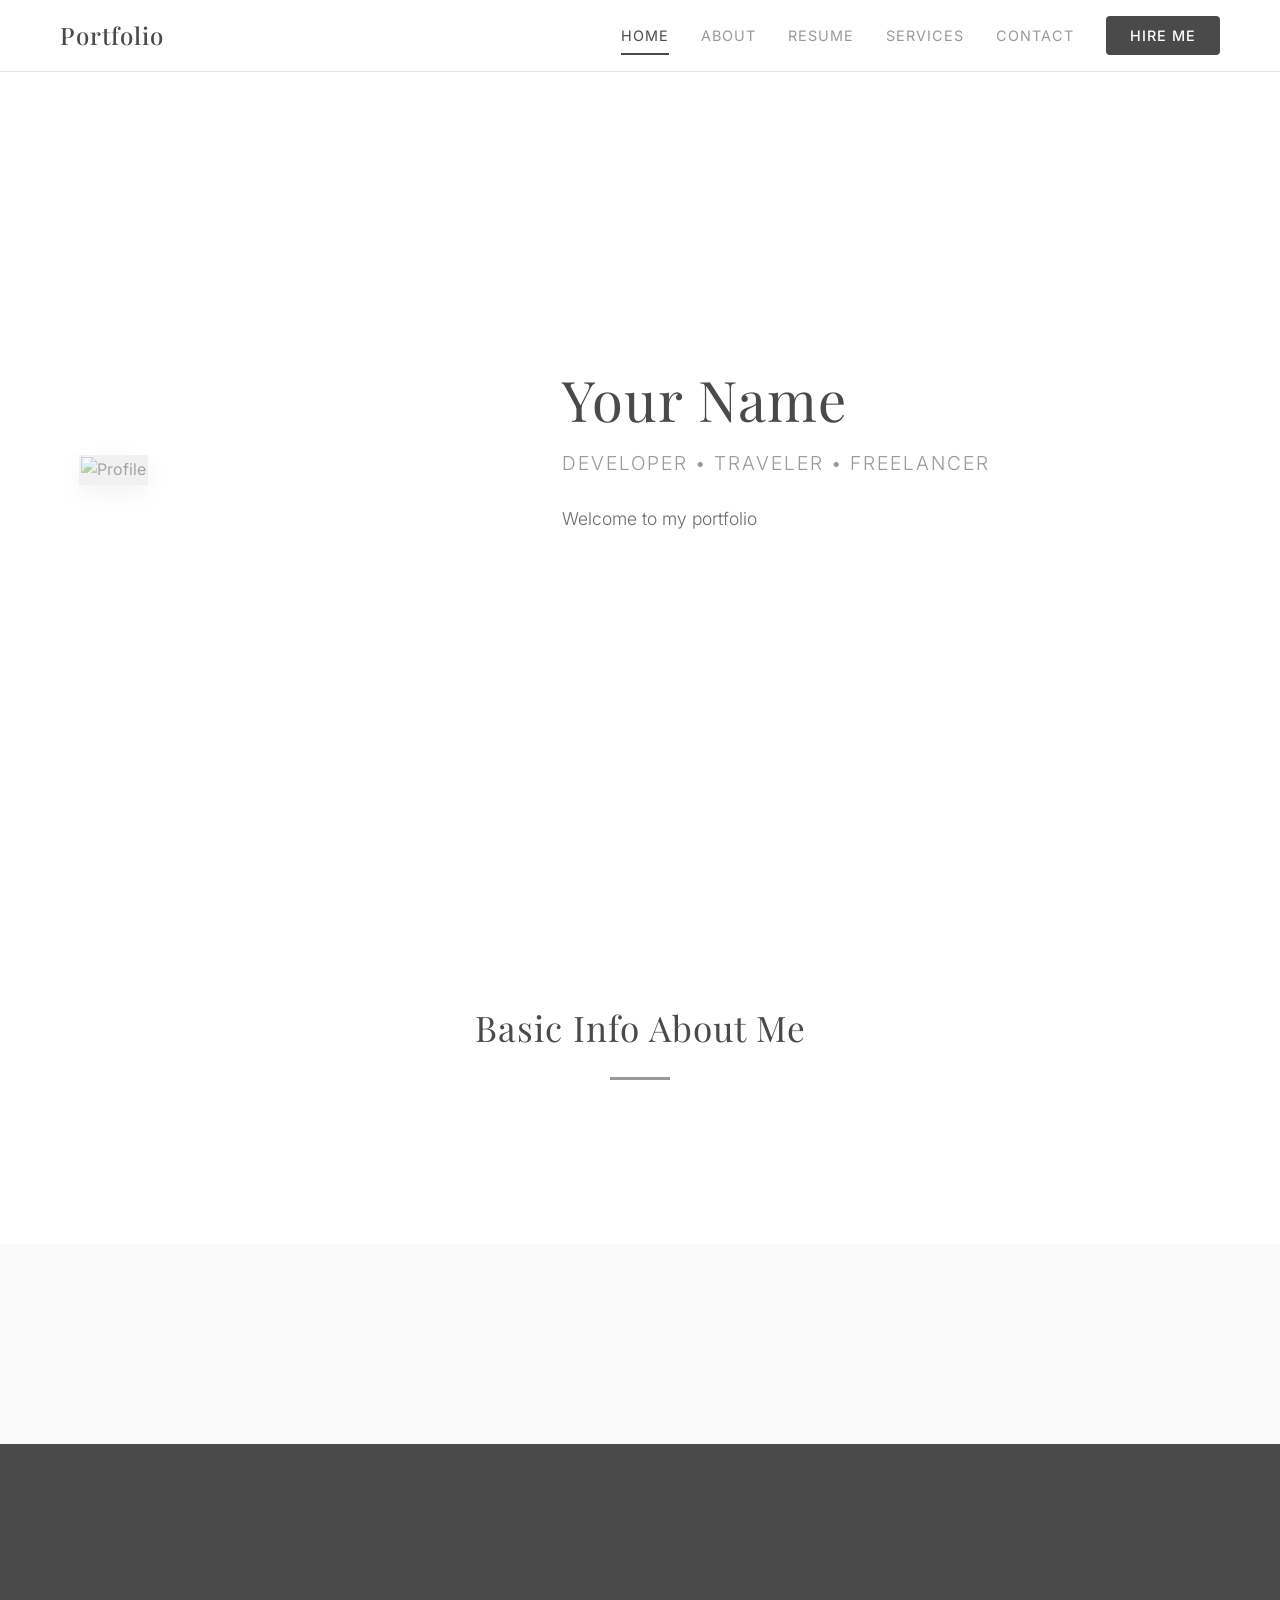
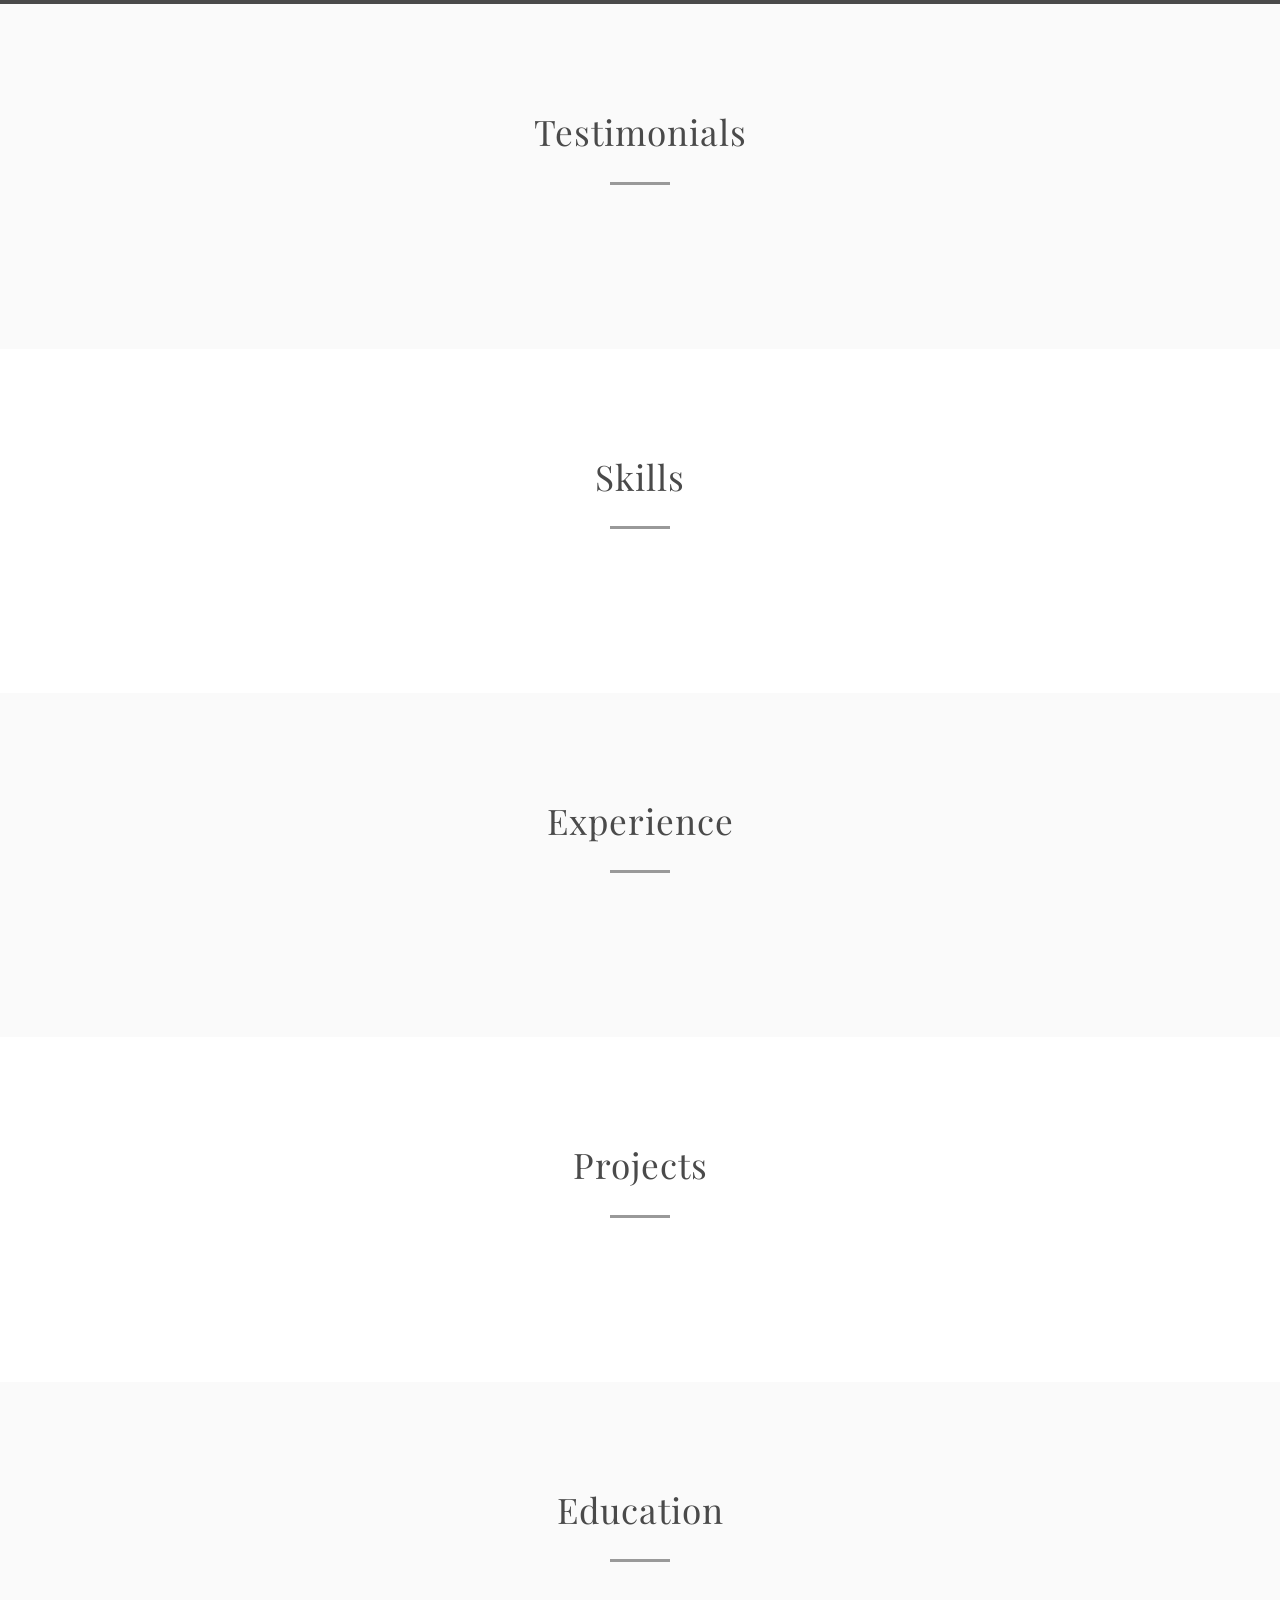
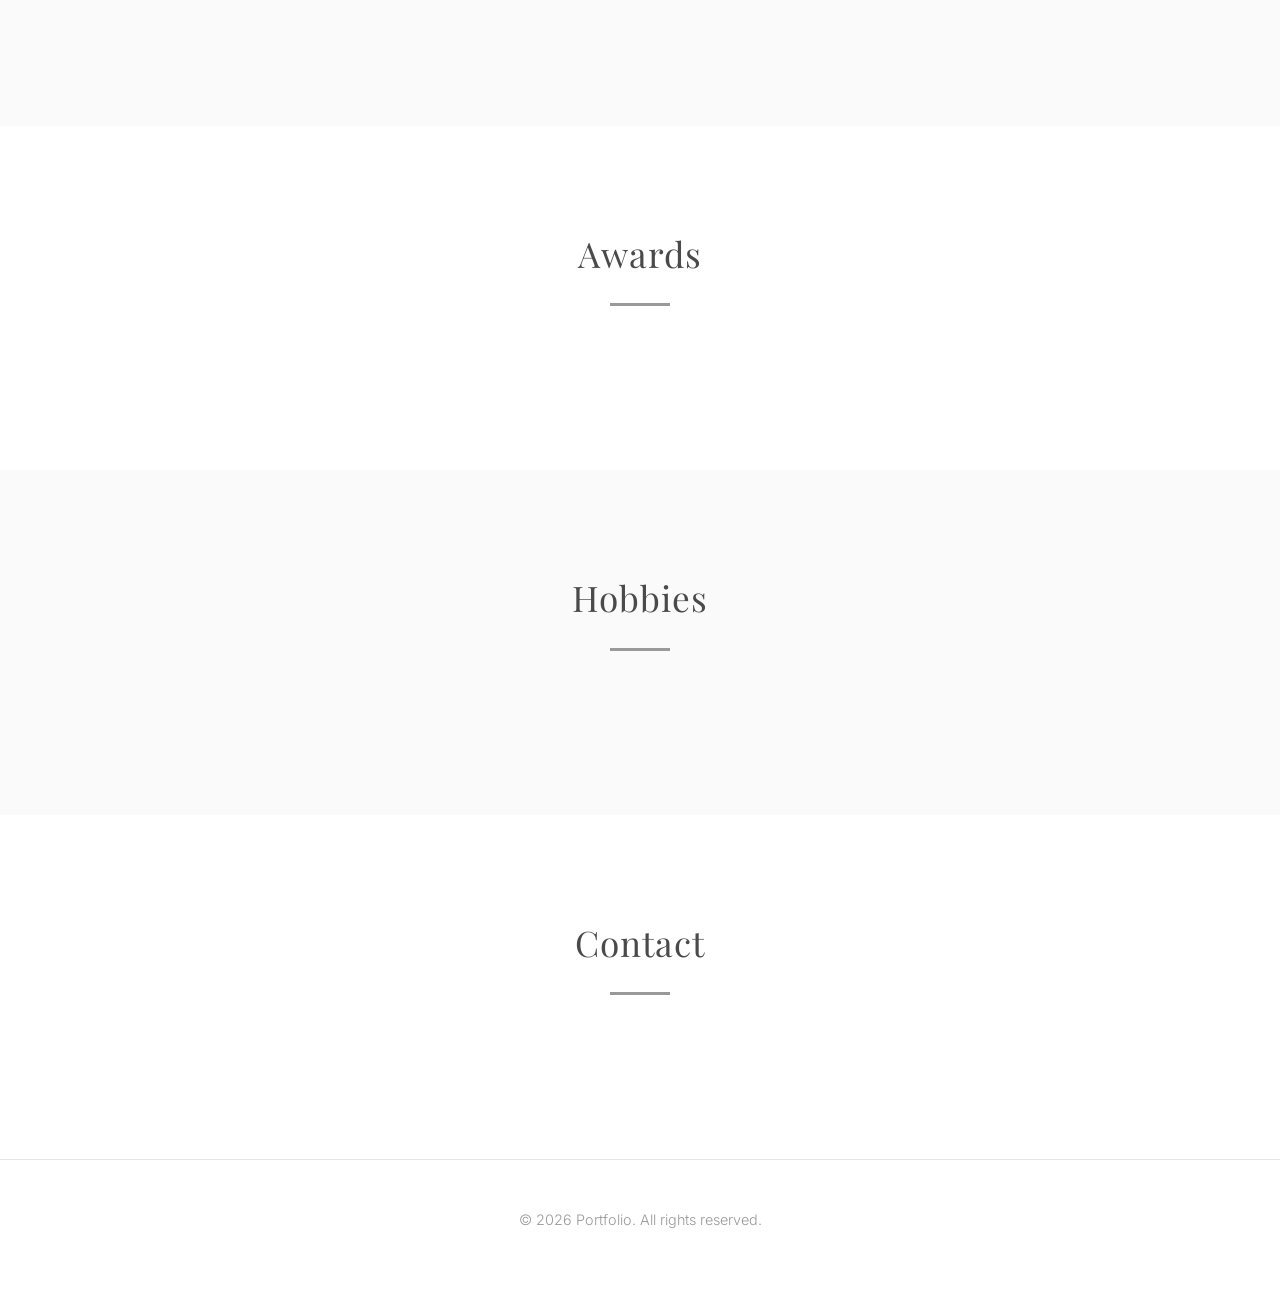
==== index.html @ ccfc16be "removed frontrd folder" ====
<!DOCTYPE html>
<html lang="en">
<head>
    <meta charset="UTF-8">
    <meta name="viewport" content="width=device-width, initial-scale=1.0">
    <meta name="description" content="Portfolio Website">
    <title>Portfolio</title>
    <link rel="stylesheet" href="css/style.css">
    <link rel="stylesheet" href="css/responsive.css">
    <link rel="preconnect" href="https://fonts.googleapis.com">
    <link rel="preconnect" href="https://fonts.gstatic.com" crossorigin>
    <link href="https://fonts.googleapis.com/css2?family=Poppins:wght@300;400;500;600;700&display=swap" rel="stylesheet">
    <link href="https://fonts.googleapis.com/css2?family=Playfair+Display:wght@400;500;600&family=Inter:wght@300;400;500;600&display=swap" rel="stylesheet">
    <script>
        // Set API Base URL - Update this for production deployment
        // Example: window.API_BASE_URL = 'https://your-backend-domain.com/api';
        // Leave undefined for auto-detection
        // window.API_BASE_URL = 'https://your-backend-domain.com/api';
    </script>
</head>
<body>
    <!-- Navigation Header -->
    <header class="navbar">
        <div class="nav-container">
            <div class="nav-logo" id="nav-logo">Portfolio</div>
            <nav class="nav-menu" id="nav-menu">
                <a href="#home" class="nav-link active">Home</a>
                <a href="#about" class="nav-link">About</a>
                <a href="#experience" class="nav-link">Resume</a>
                <a href="#projects" class="nav-link">Services</a>
                <a href="#contact" class="nav-link">Contact</a>
                <a href="#contact" class="nav-link nav-link-cta">Hire Me</a>
            </nav>
            <button class="nav-toggle" id="nav-toggle" aria-label="Toggle navigation">
                <span></span>
                <span></span>
                <span></span>
            </button>
        </div>
    </header>

    <!-- Hero Section - Clean Design -->
    <section id="home" class="hero">
        <div class="hero-container">
            <div class="hero-content">
                <div class="hero-image-wrapper">
                    <img id="profile-image" src="" alt="Profile" class="hero-profile-img">
                </div>
                <div class="hero-text">
                    <h1 class="hero-name" id="hero-name">Your Name</h1>
                    <p class="hero-title" id="hero-title">Developer • Traveler • Freelancer</p>
                    <p class="hero-bio" id="hero-bio">Welcome to my portfolio</p>
                    <div class="hero-actions" id="hero-actions">
                        <!-- Hero button will be rendered dynamically via JavaScript -->
                    </div>
                </div>
            </div>
        </div>
    </section>

    <!-- About Section - Redesigned -->
    <section id="about" class="section">
        <div class="container">
            <h2 class="section-title">Basic Info About Me</h2>
            <div class="about-wrapper" id="about-wrapper">
                <!-- About content will be loaded here -->
            </div>
        </div>
    </section>

    <!-- Skills Attributes Section -->
    <section id="skill-attributes" class="section">
        <div class="container">
            <div class="skill-attributes-grid" id="skill-attributes-container">
                <!-- Skill attributes will be loaded here -->
            </div>
        </div>
    </section>

    <!-- Statistics Section -->
    <section id="statistics" class="section statistics-section">
        <div class="container">
            <div class="statistics-bar" id="statistics-container">
                <!-- Statistics will be loaded here -->
            </div>
        </div>
    </section>

    <!-- Testimonials Section -->
    <section id="testimonials" class="section">
        <div class="container">
            <h2 class="section-title">Testimonials</h2>
            <div class="testimonials-content" id="testimonials-container">
                <!-- Testimonials will be loaded here -->
            </div>
        </div>
    </section>

    <!-- Skills Section -->
    <section id="skills" class="section">
        <div class="container">
            <h2 class="section-title">Skills</h2>
            <div class="skills-container" id="skills-container">
                <!-- Skills will be loaded here -->
            </div>
        </div>
    </section>

    <!-- Experience Section -->
    <section id="experience" class="section">
        <div class="container">
            <h2 class="section-title">Experience</h2>
            <div class="timeline" id="experience-container">
                <!-- Experiences will be loaded here -->
            </div>
        </div>
    </section>

    <!-- Projects Section -->
    <section id="projects" class="section">
        <div class="container">
            <h2 class="section-title">Projects</h2>
            <div class="projects-grid" id="projects-container">
                <!-- Projects will be loaded here -->
            </div>
        </div>
    </section>

    <!-- Education Section -->
    <section id="education" class="section">
        <div class="container">
            <h2 class="section-title">Education</h2>
            <div class="timeline" id="education-container">
                <!-- Education will be loaded here -->
            </div>
        </div>
    </section>

    <!-- Awards Section -->
    <section id="awards" class="section">
        <div class="container">
            <h2 class="section-title">Awards</h2>
            <div class="awards-grid" id="awards-container">
                <!-- Awards will be loaded here -->
            </div>
        </div>
    </section>

    <!-- Hobbies Section -->
    <section id="hobbies" class="section">
        <div class="container">
            <h2 class="section-title">Hobbies</h2>
            <div class="hobbies-grid" id="hobbies-container">
                <!-- Hobbies will be loaded here -->
            </div>
        </div>
    </section>

    <!-- Contact Section -->
    <section id="contact" class="section">
        <div class="container">
            <h2 class="section-title">Contact</h2>
            <div class="contact-content" id="contact-content">
                <!-- Contact info will be loaded here -->
            </div>
        </div>
    </section>

    <!-- Footer -->
    <footer class="footer">
        <div class="container">
            <p>&copy; <span id="current-year"></span> <span id="footer-name">Portfolio</span>. All rights reserved.</p>
            <div class="footer-social" id="footer-social">
                <!-- Social links will be loaded here -->
            </div>
        </div>
    </footer>

    <!-- Loading Spinner -->
    <div class="loader" id="loader">
        <div class="spinner"></div>
    </div>

    <script src="js/app.js"></script>
    <script src="js/main.js"></script>
</body>
</html>
---- css/style.css ----
/* Reset and Base Styles */
* {
    margin: 0;
    padding: 0;
    box-sizing: border-box;
}

:root {
    --primary-color: #6366f1;
    --secondary-color: #8b5cf6;
    --text-color: #1f2937;
    --text-light: #6b7280;
    --bg-color: #ffffff;
    --bg-light: #f9fafb;
    --bg-dark: #111827;
    --border-color: #e5e7eb;
    --shadow: 0 4px 6px -1px rgba(0, 0, 0, 0.1);
    --shadow-lg: 0 10px 15px -3px rgba(0, 0, 0, 0.1);
    --transition: all 0.3s ease;
    
    /* Minimalist Grayscale Colors */
    --gray-light: #e5e5e5;
    --gray-medium: #999999;
    --gray-dark: #4a4a4a;
    --gray-text: #6b6b6b;
}

body {
    font-family: 'Inter', sans-serif;
    line-height: 1.6;
    color: var(--gray-dark);
    background-color: var(--bg-color);
    overflow-x: hidden;
}

.container {
    max-width: 1200px;
    margin: 0 auto;
    padding: 0 20px;
}

/* Navigation Header */
.navbar {
    position: fixed;
    top: 0;
    left: 0;
    right: 0;
    background: rgba(255, 255, 255, 0.95);
    backdrop-filter: blur(10px);
    border-bottom: 1px solid var(--gray-light);
    z-index: 1000;
    padding: 1rem 0;
    transition: all 0.3s ease;
}

.navbar.scrolled {
    background: rgba(255, 255, 255, 0.98);
    box-shadow: 0 2px 10px rgba(0, 0, 0, 0.05);
    padding: 0.75rem 0;
}

.nav-container {
    max-width: 1200px;
    margin: 0 auto;
    padding: 0 20px;
    display: flex;
    justify-content: space-between;
    align-items: center;
}

.nav-logo {
    font-family: 'Playfair Display', serif;
    font-size: 1.5rem;
    font-weight: 500;
    color: var(--gray-dark);
    letter-spacing: 1px;
}

.nav-menu {
    display: flex;
    align-items: center;
    gap: 2rem;
    list-style: none;
}

.nav-link {
    font-family: 'Inter', sans-serif;
    font-size: 0.9rem;
    font-weight: 400;
    color: var(--gray-medium);
    text-decoration: none;
    text-transform: uppercase;
    letter-spacing: 1px;
    transition: var(--transition);
    position: relative;
    padding: 0.5rem 0;
}

.nav-link::after {
    content: '';
    position: absolute;
    bottom: 0;
    left: 0;
    width: 0;
    height: 2px;
    background: var(--gray-dark);
    transition: var(--transition);
}

.nav-link:hover,
.nav-link.active {
    color: var(--gray-dark);
}

.nav-link:hover::after,
.nav-link.active::after {
    width: 100%;
}

.nav-link-cta {
    background: var(--gray-dark);
    color: #ffffff !important;
    padding: 0.5rem 1.5rem;
    border-radius: 4px;
    font-weight: 500;
}

.nav-link-cta::after {
    display: none;
}

.nav-link-cta:hover {
    background: var(--gray-medium);
    transform: translateY(-2px);
}

.nav-toggle {
    display: none;
    flex-direction: column;
    gap: 4px;
    background: none;
    border: none;
    cursor: pointer;
    padding: 0.5rem;
}

.nav-toggle span {
    width: 25px;
    height: 2px;
    background: var(--gray-dark);
    transition: var(--transition);
}

/* Hero Section - Clean Design */
.hero {
    min-height: 100vh;
    display: flex;
    align-items: center;
    justify-content: center;
    background: #ffffff;
    padding: 120px 0 80px;
    position: relative;
}

.hero-container {
    max-width: 1200px;
    margin: 0 auto;
    padding: 0 20px;
    width: 100%;
}

.hero-content {
    display: grid;
    grid-template-columns: 1fr 1.5fr;
    gap: 4rem;
    align-items: center;
}

.hero-image-wrapper {
    position: relative;
    width: 100%;
    max-width: 400px;
    margin: 0 auto;
}

.hero-profile-img {
    width: 100%;
    height: auto;
    object-fit: cover;
    aspect-ratio: 1;
    border: 2px solid var(--gray-light);
    box-shadow: 0 8px 24px rgba(0, 0, 0, 0.1);
    transition: var(--transition);
}

/* Image Shape Classes */
.img-shape-rounded {
    border-radius: 12px;
}

.img-shape-square {
    border-radius: 0;
}

.img-shape-circle {
    border-radius: 50%;
}

.img-shape-diamond {
    border-radius: 0;
    transform: rotate(45deg);
    overflow: hidden;
}

.img-shape-diamond img,
.img-shape-diamond {
    transform: rotate(-45deg) scale(1.42);
}

.hero-profile-img:hover {
    transform: translateY(-5px);
    box-shadow: 0 12px 32px rgba(0, 0, 0, 0.15);
}

.hero-profile-img.img-shape-diamond:hover {
    transform: translateY(-5px) rotate(45deg);
}

.hero-profile-img[src=""],
.hero-profile-img:not([src]) {
    background: var(--gray-light);
    opacity: 0.5;
}

.hero-text {
    text-align: left;
}

.hero-name {
    font-family: 'Playfair Display', serif;
    font-size: 3.5rem;
    font-weight: 400;
    color: var(--gray-dark);
    letter-spacing: 1px;
    margin-bottom: 1rem;
    line-height: 1.2;
}

.hero-title {
    font-family: 'Inter', sans-serif;
    font-size: 1.2rem;
    font-weight: 300;
    color: var(--gray-medium);
    letter-spacing: 2px;
    text-transform: uppercase;
    margin-bottom: 1.5rem;
}

.hero-bio {
    font-family: 'Inter', sans-serif;
    font-size: 1.1rem;
    font-weight: 300;
    color: var(--gray-text);
    line-height: 1.8;
    margin-bottom: 2.5rem;
    max-width: 600px;
}

.hero-actions {
    display: flex;
    gap: 1.5rem;
    flex-wrap: wrap;
}

.btn {
    font-family: 'Inter', sans-serif;
    font-size: 0.95rem;
    font-weight: 500;
    padding: 0.875rem 2rem;
    border-radius: 4px;
    text-decoration: none;
    text-transform: uppercase;
    letter-spacing: 1px;
    transition: var(--transition);
    display: inline-block;
    border: 2px solid transparent;
}

.btn-primary {
    background: var(--gray-dark);
    color: #ffffff;
    border-color: var(--gray-dark);
}

.btn-primary:hover {
    background: var(--gray-medium);
    border-color: var(--gray-medium);
    transform: translateY(-2px);
    box-shadow: 0 4px 12px rgba(0, 0, 0, 0.15);
}

.btn-secondary {
    background: transparent;
    color: var(--gray-dark);
    border-color: var(--gray-dark);
}

.btn-secondary:hover {
    background: var(--gray-dark);
    color: #ffffff;
    transform: translateY(-2px);
}

/* Section Styles - Minimalist */
.section {
    padding: 100px 0;
    background: #ffffff;
}

.section:nth-child(even) {
    background: #fafafa;
}

.section-title {
    font-family: 'Playfair Display', serif;
    font-size: 2.2rem;
    font-weight: 400;
    text-align: center;
    margin-bottom: 4rem;
    color: var(--gray-dark);
    letter-spacing: 1px;
    position: relative;
    padding-bottom: 1.5rem;
}

.section-title::after {
    content: '';
    position: absolute;
    bottom: 0;
    left: 50%;
    transform: translateX(-50%);
    width: 60px;
    height: 3px;
    background: var(--gray-medium);
}

/* About Section - Redesigned */
.about-wrapper {
    max-width: 1200px;
    margin: 0 auto;
}

.about-layout {
    display: grid;
    grid-template-columns: 300px 1fr;
    gap: 4rem;
    align-items: start;
}

.about-layout-no-image {
    grid-template-columns: 1fr;
}

.about-profile-image {
    width: 100%;
}

.about-img {
    width: 100%;
    height: auto;
    object-fit: cover;
    box-shadow: 0 4px 12px rgba(0, 0, 0, 0.1);
    transition: var(--transition);
}

.about-img-placeholder {
    width: 100%;
    padding-top: 100%;
    background: var(--gray-light);
}

/* Apply shape classes to about images */
.about-img.img-shape-rounded,
.about-img-placeholder.img-shape-rounded {
    border-radius: 8px;
}

.about-img.img-shape-square,
.about-img-placeholder.img-shape-square {
    border-radius: 0;
}

.about-img.img-shape-circle,
.about-img-placeholder.img-shape-circle {
    border-radius: 50%;
}

.about-img.img-shape-diamond,
.about-img-placeholder.img-shape-diamond {
    border-radius: 0;
    transform: rotate(45deg);
    overflow: hidden;
}

.about-img.img-shape-diamond img {
    transform: rotate(-45deg) scale(1.42);
}

.about-content-right {
    display: flex;
    flex-direction: column;
    gap: 2rem;
}

.about-text {
    font-size: 1rem;
    line-height: 1.8;
    color: var(--gray-text);
    font-weight: 300;
}

.about-text p {
    margin: 0;
}

.personal-details {
    display: flex;
    flex-direction: column;
    gap: 1rem;
}

.detail-item {
    display: flex;
    gap: 0.5rem;
    font-size: 0.95rem;
    color: var(--gray-text);
}

.detail-item strong {
    font-weight: 400;
    color: var(--gray-dark);
    min-width: 120px;
    text-transform: uppercase;
    font-size: 0.85rem;
    letter-spacing: 0.5px;
}

.detail-item a {
    color: var(--gray-text);
    text-decoration: none;
    transition: var(--transition);
}

.detail-item a:hover {
    color: var(--gray-dark);
    border-bottom: 1px solid var(--gray-dark);
}

.about-actions {
    display: flex;
    gap: 1rem;
    flex-wrap: wrap;
}

.btn-hire-me {
    display: inline-block;
    padding: 12px 24px;
    background: var(--gray-dark);
    color: #ffffff;
    text-decoration: none;
    font-weight: 400;
    font-size: 0.9rem;
    letter-spacing: 1px;
    text-transform: uppercase;
    transition: var(--transition);
    border: 1px solid var(--gray-dark);
}

.btn-hire-me:hover {
    background: transparent;
    color: var(--gray-dark);
}

.btn-download-resume {
    display: inline-flex;
    align-items: center;
    gap: 8px;
    padding: 12px 24px;
    background: transparent;
    color: var(--gray-dark);
    text-decoration: none;
    font-weight: 400;
    font-size: 0.9rem;
    letter-spacing: 1px;
    transition: var(--transition);
    border: 1px solid var(--gray-light);
}

.btn-download-resume:hover {
    border-color: var(--gray-dark);
    background: var(--gray-light);
}

.download-icon {
    font-size: 1.1rem;
}

/* Skills Attributes Section */
.skill-attributes-grid {
    display: grid;
    grid-template-columns: repeat(3, 1fr);
    gap: 3rem;
    max-width: 900px;
    margin: 0 auto;
}

.skill-attribute-item {
    display: flex;
    flex-direction: column;
    align-items: center;
    gap: 1rem;
    text-align: center;
}

.skill-attribute-icon {
    width: 80px;
    height: 80px;
    position: relative;
    background: transparent;
    border: 2px solid var(--gray-light);
    transform: rotate(45deg);
    transition: var(--transition);
    margin-bottom: 1rem;
}

.skill-attribute-icon .icon-content {
    position: absolute;
    top: 50%;
    left: 50%;
    transform: translate(-50%, -50%) rotate(-45deg);
    font-size: 2rem;
    color: #d4a574;
}

.skill-attribute-item:hover .skill-attribute-icon {
    border-color: #d4a574;
    background: rgba(212, 165, 116, 0.1);
}

.skill-attribute-name {
    font-family: 'Playfair Display', serif;
    font-size: 1.1rem;
    font-weight: 400;
    color: var(--gray-dark);
    letter-spacing: 0.5px;
    margin-top: 0.5rem;
}

/* Statistics Section */
.statistics-section {
    background: var(--gray-dark) !important;
    color: #ffffff;
    padding: 80px 0;
}

.statistics-bar {
    display: flex;
    justify-content: center;
    align-items: center;
    gap: 3rem;
    flex-wrap: wrap;
    max-width: 1200px;
    margin: 0 auto;
}

.stat-item {
    text-align: center;
    flex: 1;
    min-width: 150px;
}

.stat-number {
    font-size: 3rem;
    font-weight: 600;
    color: #ffffff;
    margin-bottom: 0.5rem;
    font-family: 'Inter', sans-serif;
}

.stat-label {
    font-size: 0.9rem;
    color: rgba(255, 255, 255, 0.8);
    text-transform: uppercase;
    letter-spacing: 1px;
    font-weight: 300;
}

.stat-separator {
    color: #d4a574;
    font-size: 1.5rem;
    opacity: 0.6;
}

/* Testimonials Section */
.testimonials-content {
    max-width: 800px;
    margin: 0 auto;
    text-align: center;
}

.testimonial-item {
    padding: 2rem 0;
}

.testimonial-quote {
    font-size: 1.2rem;
    font-style: italic;
    line-height: 1.8;
    color: var(--gray-text);
    font-weight: 300;
    margin: 0 0 2rem 0;
    quotes: '"' '"' "'" "'";
}

.testimonial-quote::before {
    content: open-quote;
}

.testimonial-quote::after {
    content: close-quote;
}

.testimonial-author {
    margin-top: 2rem;
}

.author-name {
    font-family: 'Playfair Display', serif;
    font-size: 1.3rem;
    font-weight: 400;
    color: var(--gray-dark);
    letter-spacing: 1px;
    margin-bottom: 0.5rem;
}

.author-title {
    font-size: 0.9rem;
    color: var(--gray-medium);
    text-transform: uppercase;
    letter-spacing: 1px;
    font-weight: 300;
}

/* Skills Section */
.skills-container {
    display: grid;
    grid-template-columns: repeat(auto-fit, minmax(250px, 1fr));
    gap: 2rem;
}

.skill-card {
    background: transparent;
    padding: 2rem;
    border: 1px solid var(--gray-light);
    transition: var(--transition);
}

.skill-card:hover {
    border-color: var(--gray-medium);
}

.skill-category {
    font-family: 'Playfair Display', serif;
    font-size: 1.3rem;
    font-weight: 400;
    color: var(--gray-dark);
    margin-bottom: 1.5rem;
    letter-spacing: 1px;
}

.skill-item {
    margin-bottom: 0.75rem;
    padding: 0.5rem 0;
}

.skill-name {
    font-weight: 300;
    font-size: 0.95rem;
    color: var(--gray-text);
    letter-spacing: 0.5px;
}

/* Experience & Education Timeline */
.timeline {
    max-width: 800px;
    margin: 0 auto;
    position: relative;
}

.timeline::before {
    content: '';
    position: absolute;
    left: 50%;
    top: 0;
    bottom: 0;
    width: 1px;
    background: var(--gray-light);
    transform: translateX(-50%);
}

.timeline-item {
    position: relative;
    margin-bottom: 3rem;
    width: 50%;
    padding: 2rem;
    padding-left: 3rem;
    background: transparent;
    border-left: 2px solid var(--gray-light);
}

.timeline-item:nth-child(odd) {
    left: 0;
    padding-right: 3rem;
}

.timeline-item:nth-child(even) {
    left: 50%;
    padding-left: 3rem;
    border-left: none;
    border-right: 2px solid var(--gray-light);
    padding-right: 3rem;
}

.timeline-item::before {
    content: '';
    position: absolute;
    width: 12px;
    height: 12px;
    background: var(--gray-medium);
    border-radius: 50%;
    top: 2rem;
    border: 3px solid #ffffff;
}

.timeline-item:nth-child(odd)::before {
    left: -7px;
}

.timeline-item:nth-child(even)::before {
    right: -7px;
}

.timeline-title {
    font-family: 'Playfair Display', serif;
    font-size: 1.4rem;
    font-weight: 400;
    color: var(--gray-dark);
    margin-bottom: 0.5rem;
    letter-spacing: 0.5px;
}

.timeline-company {
    color: var(--gray-medium);
    font-weight: 400;
    font-size: 0.95rem;
    margin-bottom: 0.5rem;
    letter-spacing: 1px;
    text-transform: uppercase;
}

.timeline-date {
    color: var(--gray-text);
    font-size: 0.85rem;
    margin-bottom: 1rem;
    font-weight: 300;
}

.timeline-description {
    color: var(--gray-text);
    line-height: 1.8;
    font-weight: 300;
}

/* Projects Grid */
.projects-grid {
    display: grid;
    grid-template-columns: repeat(auto-fill, minmax(300px, 1fr));
    gap: 2rem;
}

.project-card {
    background: transparent;
    border: 1px solid var(--gray-light);
    overflow: hidden;
    transition: var(--transition);
}

.project-card:hover {
    border-color: var(--gray-medium);
}

.project-image {
    width: 100%;
    height: 200px;
    object-fit: cover;
    transition: var(--transition);
}

/* Apply shape classes to project images */
.project-image.img-shape-rounded {
    border-radius: 8px;
}

.project-image.img-shape-square {
    border-radius: 0;
}

.project-image.img-shape-circle {
    border-radius: 50%;
}

.project-image.img-shape-diamond {
    border-radius: 0;
    transform: rotate(45deg);
    overflow: hidden;
}

.project-image.img-shape-diamond img {
    transform: rotate(-45deg) scale(1.42);
}

.project-content {
    padding: 1.5rem;
}

.project-title {
    font-family: 'Playfair Display', serif;
    font-size: 1.3rem;
    font-weight: 400;
    margin-bottom: 0.5rem;
    color: var(--gray-dark);
    letter-spacing: 0.5px;
}

.project-description {
    color: var(--gray-text);
    margin-bottom: 1rem;
    line-height: 1.8;
    font-weight: 300;
}

.project-technologies {
    display: flex;
    flex-wrap: wrap;
    gap: 0.5rem;
    margin-bottom: 1rem;
}

.tech-tag {
    padding: 0.3rem 0.8rem;
    background: transparent;
    border: 1px solid var(--gray-light);
    border-radius: 0;
    font-size: 0.8rem;
    color: var(--gray-text);
    font-weight: 300;
    letter-spacing: 0.5px;
}

.project-link {
    display: inline-block;
    color: var(--gray-dark);
    text-decoration: none;
    font-weight: 400;
    font-size: 0.9rem;
    letter-spacing: 1px;
    text-transform: uppercase;
    transition: var(--transition);
    border-bottom: 1px solid transparent;
}

.project-link:hover {
    border-bottom-color: var(--gray-dark);
}

/* Awards Grid */
.awards-grid {
    display: grid;
    grid-template-columns: repeat(auto-fill, minmax(280px, 1fr));
    gap: 2rem;
}

.award-card {
    background: transparent;
    padding: 2rem;
    border: 1px solid var(--gray-light);
    text-align: center;
    transition: var(--transition);
}

.award-card:hover {
    border-color: var(--gray-medium);
}

.award-title {
    font-family: 'Playfair Display', serif;
    font-size: 1.3rem;
    font-weight: 400;
    margin-bottom: 0.5rem;
    color: var(--gray-dark);
    letter-spacing: 0.5px;
}

.award-issuer {
    color: var(--gray-medium);
    margin-bottom: 0.5rem;
    font-weight: 300;
    font-size: 0.9rem;
    letter-spacing: 1px;
    text-transform: uppercase;
}

.award-date {
    color: var(--gray-text);
    font-size: 0.85rem;
    margin-bottom: 1rem;
    font-weight: 300;
}

.award-description {
    color: var(--gray-text);
    line-height: 1.8;
    font-weight: 300;
}

/* Hobbies Grid */
.hobbies-grid {
    display: grid;
    grid-template-columns: repeat(auto-fill, minmax(200px, 1fr));
    gap: 2rem;
}

.hobby-card {
    background: transparent;
    padding: 2rem;
    border: 1px solid var(--gray-light);
    text-align: center;
    transition: var(--transition);
}

.hobby-card:hover {
    border-color: var(--gray-medium);
}

.hobby-icon {
    font-size: 3rem;
    margin-bottom: 1rem;
}

.hobby-name {
    font-family: 'Playfair Display', serif;
    font-size: 1.2rem;
    font-weight: 400;
    margin-bottom: 0.5rem;
    color: var(--gray-dark);
    letter-spacing: 0.5px;
}

.hobby-description {
    color: var(--gray-text);
    font-size: 0.9rem;
    font-weight: 300;
    line-height: 1.6;
}

/* Contact Section */
.contact-content {
    max-width: 600px;
    margin: 0 auto;
    text-align: center;
}

.contact-info {
    display: flex;
    flex-direction: column;
    gap: 1.5rem;
}

.contact-item {
    display: flex;
    align-items: center;
    justify-content: center;
    gap: 1rem;
    padding: 1.5rem;
    background: transparent;
    border: 1px solid var(--gray-light);
    margin-bottom: 1rem;
}

.contact-item strong {
    font-weight: 400;
    color: var(--gray-dark);
    letter-spacing: 1px;
    text-transform: uppercase;
    font-size: 0.85rem;
}

.contact-item a {
    color: var(--gray-text);
    text-decoration: none;
    font-weight: 300;
    transition: var(--transition);
}

.contact-item a:hover {
    color: var(--gray-dark);
    border-bottom: 1px solid var(--gray-dark);
}

/* Footer */
.footer {
    background: #ffffff;
    color: var(--gray-text);
    padding: 3rem 0;
    text-align: center;
    border-top: 1px solid var(--gray-light);
}

.footer p {
    font-weight: 300;
    font-size: 0.9rem;
    color: var(--gray-medium);
    margin-bottom: 1rem;
}

.footer-social {
    display: flex;
    justify-content: center;
    gap: 1.5rem;
    margin-top: 1rem;
}

.footer-social a {
    color: var(--gray-medium);
    font-size: 1.2rem;
    transition: var(--transition);
    text-decoration: none;
}

.footer-social a:hover {
    color: var(--gray-dark);
}

/* Loader */
.loader {
    position: fixed;
    top: 0;
    left: 0;
    width: 100%;
    height: 100%;
    background: rgba(255, 255, 255, 0.9);
    display: flex;
    justify-content: center;
    align-items: center;
    z-index: 9999;
    transition: opacity 0.3s ease;
}

.loader.hidden {
    opacity: 0;
    pointer-events: none;
}

.spinner {
    width: 50px;
    height: 50px;
    border: 4px solid var(--border-color);
    border-top-color: var(--primary-color);
    border-radius: 50%;
    animation: spin 1s linear infinite;
}

@keyframes spin {
    to {
        transform: rotate(360deg);
    }
}

@keyframes fadeInUp {
    from {
        opacity: 0;
        transform: translateY(30px);
    }
    to {
        opacity: 1;
        transform: translateY(0);
    }
}

@keyframes fadeIn {
    from {
        opacity: 0;
    }
    to {
        opacity: 1;
    }
}

@keyframes slideInLeft {
    from {
        opacity: 0;
        transform: translateX(-50px);
    }
    to {
        opacity: 1;
        transform: translateX(0);
    }
}

@keyframes slideInRight {
    from {
        opacity: 0;
        transform: translateX(50px);
    }
    to {
        opacity: 1;
        transform: translateX(0);
    }
}

@keyframes scaleIn {
    from {
        opacity: 0;
        transform: scale(0.9);
    }
    to {
        opacity: 1;
        transform: scale(1);
    }
}

/* Animation Classes */
.animate-on-scroll {
    opacity: 0;
    transition: opacity 0.6s ease, transform 0.6s ease;
}

.animate-on-scroll.animated {
    opacity: 1;
}

.fade-in-up {
    animation: fadeInUp 0.8s ease forwards;
}

.fade-in {
    animation: fadeIn 0.8s ease forwards;
}

.slide-in-left {
    animation: slideInLeft 0.8s ease forwards;
}

.slide-in-right {
    animation: slideInRight 0.8s ease forwards;
}

.scale-in {
    animation: scaleIn 0.6s ease forwards;
}

/* Hidden Sections */
.hidden-section {
    display: none !important;
}
---- css/responsive.css ----
/* Navigation Responsive */
@media (max-width: 968px) {
    .nav-menu {
        position: fixed;
        top: 70px;
        left: 0;
        right: 0;
        background: rgba(255, 255, 255, 0.98);
        backdrop-filter: blur(10px);
        flex-direction: column;
        padding: 2rem;
        gap: 1.5rem;
        border-bottom: 1px solid var(--gray-light);
        box-shadow: 0 4px 20px rgba(0, 0, 0, 0.1);
        transform: translateY(-100%);
        opacity: 0;
        visibility: hidden;
        transition: all 0.3s ease;
        z-index: 999;
        max-height: calc(100vh - 70px);
        overflow-y: auto;
    }

    .nav-menu.active {
        transform: translateY(0);
        opacity: 1;
        visibility: visible;
    }

    .nav-link {
        font-size: 1rem;
        padding: 0.75rem 0;
        width: 100%;
        text-align: left;
        border-bottom: 1px solid var(--gray-light);
    }

    .nav-link:last-child {
        border-bottom: none;
    }

    .nav-link-cta {
        width: 100%;
        text-align: center;
        margin-top: 0.5rem;
        padding: 0.75rem 1.5rem;
    }

    .nav-toggle {
        display: flex !important;
        z-index: 1001;
    }

    .nav-toggle.active span:nth-child(1) {
        transform: rotate(45deg) translate(5px, 5px);
    }

    .nav-toggle.active span:nth-child(2) {
        opacity: 0;
    }

    .nav-toggle.active span:nth-child(3) {
        transform: rotate(-45deg) translate(7px, -6px);
    }

    /* Prevent body scroll when menu is open */
    body.menu-open {
        overflow: hidden;
    }
}

/* Hero Section Responsive */
@media (max-width: 968px) {
    .hero-content {
        grid-template-columns: 1fr;
        gap: 3rem;
        text-align: center;
    }

    .hero-text {
        text-align: center;
    }

    .hero-name {
        font-size: 2.5rem;
    }

    .hero-title {
        font-size: 1rem;
    }

    .hero-bio {
        font-size: 1rem;
        margin: 0 auto 2rem;
    }

    .hero-actions {
        justify-content: center;
    }
}

@media (max-width: 768px) {
    .hero {
        padding: 100px 0 60px;
    }

    .hero-name {
        font-size: 2rem;
    }

    .hero-title {
        font-size: 0.9rem;
    }

    .hero-bio {
        font-size: 0.95rem;
    }

    .btn {
        font-size: 0.85rem;
        padding: 0.75rem 1.5rem;
    }
}

@media (max-width: 480px) {
    .hero-name {
        font-size: 1.75rem;
    }

    .hero-title {
        font-size: 0.85rem;
        letter-spacing: 1.5px;
    }

    .hero-bio {
        font-size: 0.9rem;
    }

    .hero-actions {
        flex-direction: column;
        gap: 1rem;
    }

    .btn {
        width: 100%;
        text-align: center;
    }
}

/* Tablet Styles */
@media (max-width: 1200px) {
    .hero-wrapper {
        padding: 0 60px;
    }
    
    .diamond-container {
        width: 450px;
        height: 450px;
        --diamond-size: 360px;
        --label-offset: 55px;
    }
    
    .diamond-frame {
        width: var(--diamond-size);
        height: var(--diamond-size);
        margin-top: calc(var(--diamond-size) / -2);
        margin-left: calc(var(--diamond-size) / -2);
    }
    
    .diamond-nav {
        right: -140px;
    }
    
    .diamond-label {
        font-size: 11px;
        letter-spacing: 2.5px;
    }
    
    .hero-name {
        font-size: 38px;
    }
}

/* Medium Tablet - Move nav below diamond */
@media (max-width: 968px) {
    .hero-wrapper {
        padding: 0 40px;
        overflow-x: hidden;
    }
    
    .diamond-container {
        width: 400px;
        height: 400px;
        --diamond-size: 320px;
        --label-offset: 50px;
    }

    .diamond-frame {
        width: var(--diamond-size);
        height: var(--diamond-size);
        margin-top: calc(var(--diamond-size) / -2);
        margin-left: calc(var(--diamond-size) / -2);
    }

    .diamond-nav {
        position: static;
        transform: none;
        margin-top: 40px;
        right: auto;
        flex-direction: row;
        flex-wrap: wrap;
        justify-content: center;
        gap: 20px;
        width: 100%;
    }
    
    .diamond-nav-link {
        transform: none;
        font-size: 9px;
        letter-spacing: 2.5px;
    }

    .diamond-label {
        font-size: 10px;
        letter-spacing: 2px;
    }

    .hero-name {
        font-size: 34px;
        margin-top: 30px;
    }

    .timeline::before {
        left: 20px;
    }

    .timeline-item {
        width: 100%;
        left: 0 !important;
        padding-left: 3rem !important;
        padding-right: 2rem !important;
        border-left: 2px solid var(--gray-light);
        border-right: none !important;
    }

    .timeline-item::before {
        left: 10px !important;
        right: auto !important;
    }
}

/* Mobile Styles */
@media (max-width: 768px) {
    .hero-wrapper {
        padding: 0 20px;
    }
    
    .diamond-container {
        width: 100%;
        max-width: 350px;
        height: 350px;
        margin-bottom: 30px;
        --diamond-size: 280px;
        --label-offset: 45px;
    }

    .diamond-frame {
        width: var(--diamond-size);
        height: var(--diamond-size);
        margin-top: calc(var(--diamond-size) / -2);
        margin-left: calc(var(--diamond-size) / -2);
    }

    .diamond-nav {
        margin-top: 30px;
        gap: 15px;
    }

    .diamond-nav-link {
        font-size: 8px;
        letter-spacing: 2px;
    }

    .diamond-label {
        font-size: 9px;
        letter-spacing: 1.5px;
    }

    .hero-name {
        font-size: 28px;
        margin-top: 20px;
    }

    .section-title {
        font-size: 1.8rem;
    }

    .skills-container,
    .projects-grid,
    .awards-grid,
    .hobbies-grid {
        grid-template-columns: 1fr;
    }

    .section {
        padding: 60px 0;
    }

    .container {
        padding: 0 15px;
    }
}

/* Small Mobile Styles */
@media (max-width: 480px) {
    .hero-wrapper {
        padding: 0 15px;
    }
    
    .diamond-container {
        width: 100%;
        max-width: 300px;
        height: 300px;
        margin-bottom: 25px;
        --diamond-size: 240px;
        --label-offset: 40px;
    }

    .diamond-frame {
        width: var(--diamond-size);
        height: var(--diamond-size);
        margin-top: calc(var(--diamond-size) / -2);
        margin-left: calc(var(--diamond-size) / -2);
    }

    .diamond-label {
        font-size: 8px;
        letter-spacing: 1px;
    }

    .hero-name {
        font-size: 24px;
        margin-top: 15px;
    }

    .section-title {
        font-size: 1.5rem;
    }

    .timeline-item {
        padding: 1.5rem;
        padding-left: 2.5rem !important;
    }

    .skill-card,
    .project-card,
    .award-card,
    .hobby-card {
        padding: 1.5rem;
    }

    .diamond-nav {
        gap: 12px;
        margin-top: 25px;
    }

    .diamond-nav-link {
        font-size: 7px;
        letter-spacing: 1.5px;
    }
}

/* Extra Small Mobile */
@media (max-width: 360px) {
    .diamond-container {
        width: 100%;
        max-width: 280px;
        height: 280px;
        --diamond-size: 220px;
        --label-offset: 35px;
    }

    .diamond-frame {
        width: var(--diamond-size);
        height: var(--diamond-size);
        margin-top: calc(var(--diamond-size) / -2);
        margin-left: calc(var(--diamond-size) / -2);
    }
    
    .diamond-label {
        display: none; /* Hide on very small screens */
    }
    
    .hero-name {
        font-size: 20px;
    }
}

/* Responsive Styles for New Sections */

/* About Section Responsive */
@media (max-width: 968px) {
    .about-layout {
        grid-template-columns: 250px 1fr;
        gap: 3rem;
    }
    
    .about-layout-no-image {
        grid-template-columns: 1fr;
    }
}

@media (max-width: 768px) {
    .about-layout,
    .about-layout-no-image {
        grid-template-columns: 1fr;
        gap: 2rem;
        text-align: center;
    }

    .about-profile-image {
        max-width: 300px;
        margin: 0 auto;
    }

    .about-content-right {
        align-items: center;
    }

    .personal-details {
        align-items: center;
    }

    .detail-item {
        flex-direction: column;
        align-items: center;
        gap: 0.25rem;
    }

    .detail-item strong {
        min-width: auto;
    }

    .about-actions {
        justify-content: center;
    }
}

@media (max-width: 480px) {
    .about-layout {
        gap: 1.5rem;
    }

    .about-profile-image {
        max-width: 250px;
    }

    .btn-hire-me,
    .btn-download-resume {
        font-size: 0.8rem;
        padding: 10px 20px;
    }
}

/* Skills Attributes Responsive */
@media (max-width: 968px) {
    .skill-attributes-grid {
        grid-template-columns: repeat(3, 1fr);
        gap: 2rem;
    }

    .skill-attribute-icon {
        width: 70px;
        height: 70px;
    }

    .skill-attribute-icon .icon-content {
        font-size: 1.8rem;
    }
}

@media (max-width: 768px) {
    .skill-attributes-grid {
        grid-template-columns: repeat(2, 1fr);
        gap: 2rem;
    }
}

@media (max-width: 480px) {
    .skill-attributes-grid {
        grid-template-columns: repeat(2, 1fr);
        gap: 1.5rem;
    }

    .skill-attribute-icon {
        width: 60px;
        height: 60px;
    }

    .skill-attribute-icon .icon-content {
        font-size: 1.5rem;
    }

    .skill-attribute-name {
        font-size: 1rem;
    }
}

/* Statistics Responsive */
@media (max-width: 968px) {
    .statistics-bar {
        gap: 2rem;
    }

    .stat-number {
        font-size: 2.5rem;
    }

    .stat-separator {
        font-size: 1.2rem;
    }
}

@media (max-width: 768px) {
    .statistics-bar {
        gap: 1.5rem;
    }

    .stat-item {
        min-width: 120px;
    }

    .stat-number {
        font-size: 2rem;
    }

    .stat-label {
        font-size: 0.8rem;
    }
}

@media (max-width: 480px) {
    .statistics-bar {
        flex-direction: column;
        gap: 2rem;
    }

    .stat-separator {
        display: none;
    }

    .stat-item {
        width: 100%;
        padding: 1rem 0;
        border-bottom: 1px solid rgba(255, 255, 255, 0.1);
    }

    .stat-item:last-child {
        border-bottom: none;
    }

    .stat-number {
        font-size: 2.5rem;
    }
}

/* Testimonials Responsive */
@media (max-width: 768px) {
    .testimonial-quote {
        font-size: 1.1rem;
    }

    .author-name {
        font-size: 1.2rem;
    }
}

@media (max-width: 480px) {
    .testimonial-quote {
        font-size: 1rem;
        padding: 0 1rem;
    }

    .author-name {
        font-size: 1.1rem;
    }

    .author-title {
        font-size: 0.85rem;
    }
}
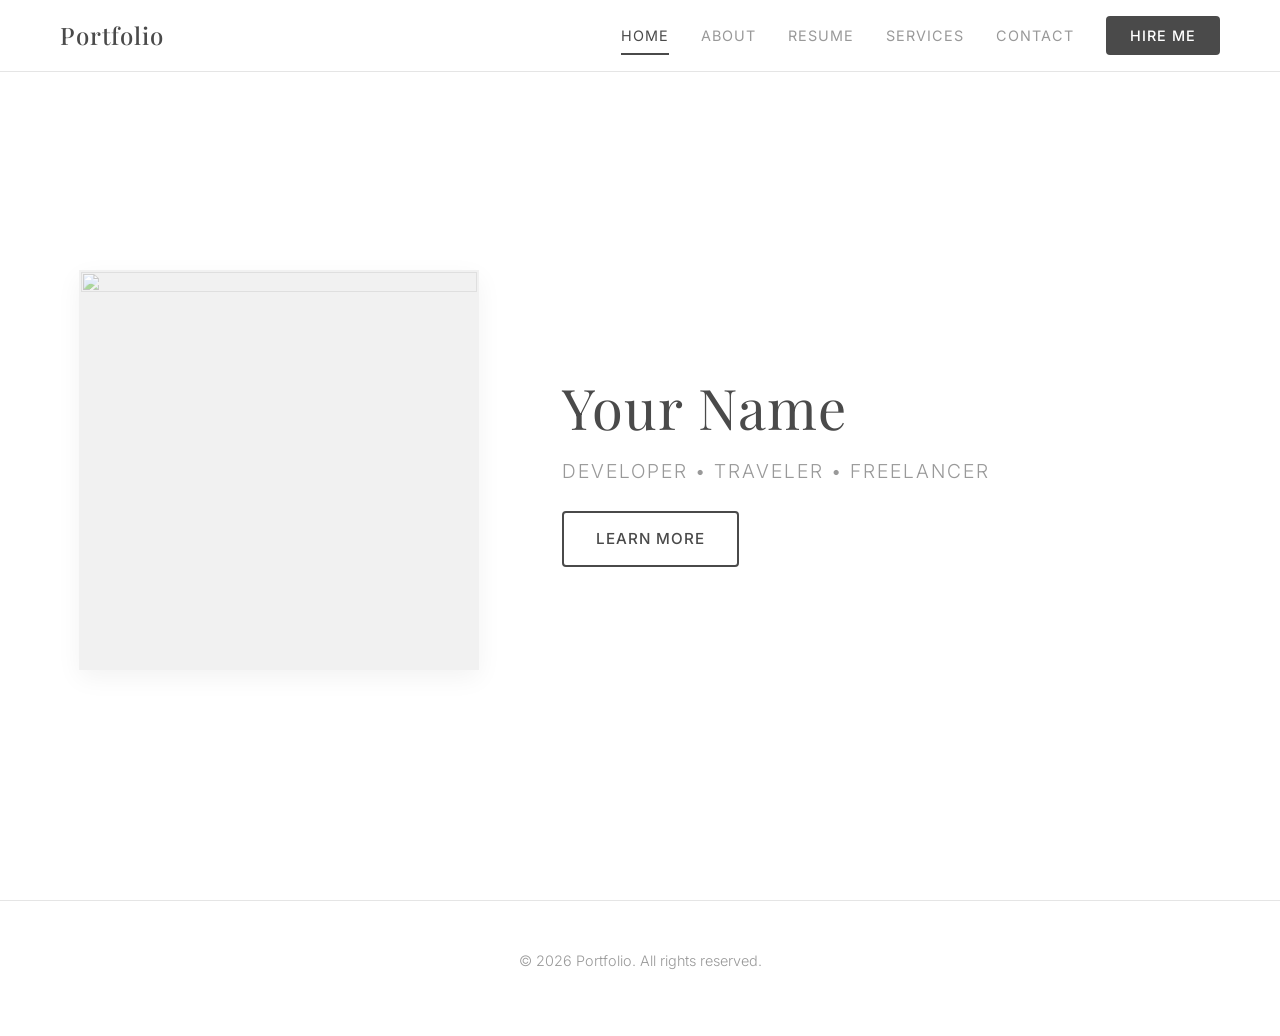
==== commit 773a4e55: "Remove bio paragraph from hero section" ====
--- a/index.html
+++ b/index.html
@@ -15,7 +15,7 @@
         // Set API Base URL - Update this for production deployment
         // Example: window.API_BASE_URL = 'https://your-backend-domain.com/api';
         // Leave undefined for auto-detection
-        // window.API_BASE_URL = 'https://your-backend-domain.com/api';
+         window.API_BASE_URL = "https://mohammedshahal.pythonanywhere.com/api";
     </script>
 </head>
 <body>
@@ -49,7 +49,7 @@
                 <div class="hero-text">
                     <h1 class="hero-name" id="hero-name">Your Name</h1>
                     <p class="hero-title" id="hero-title">Developer • Traveler • Freelancer</p>
-                    <p class="hero-bio" id="hero-bio">Welcome to my portfolio</p>
+                
                     <div class="hero-actions" id="hero-actions">
                         <!-- Hero button will be rendered dynamically via JavaScript -->
                     </div>
@@ -181,8 +181,10 @@
         <div class="spinner"></div>
     </div>
 
-    <script src="js/app.js"></script>
-    <script src="js/main.js"></script>
+<script src="js/main.js?v=2"></script>
+<script src="js/app.js?v=2"></script>
+
+
 </body>
 </html>
 
